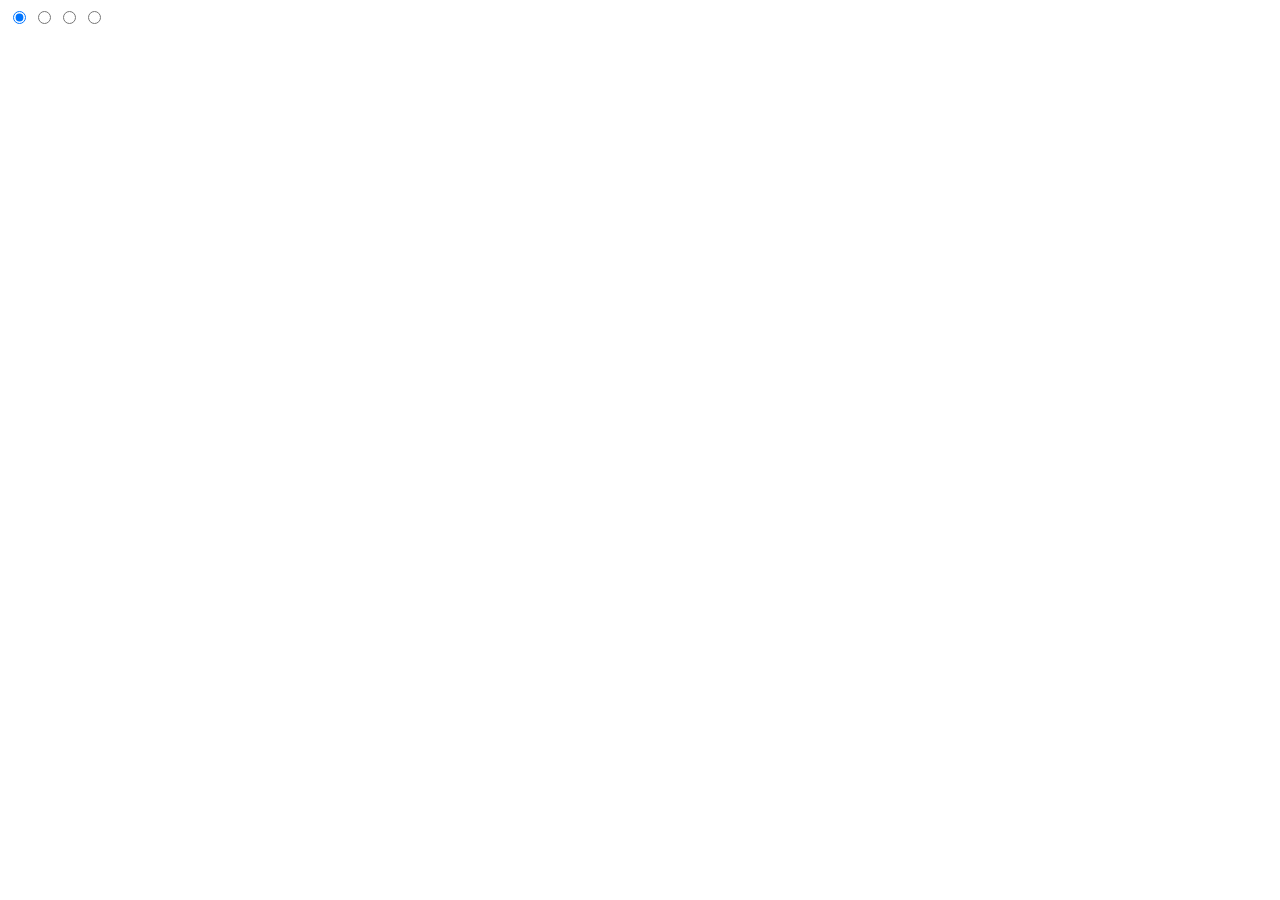
==== index.html @ 99d44433 "feat: add basic markup of slider" ====
<!DOCTYPE html>
<html lang="en">
<head>
    <meta charset="UTF-8">
    <meta http-equiv="X-UA-Compatible" content="IE=edge">
    <meta name="viewport" content="width=device-width, initial-scale=1.0">
    <title>CSS Mem Slider</title>
</head>
<body>
    <section class="main">
        <div class="wrapper">
            <div class="slider">
                <div class="slider_content">
                    <div class="slider_item item1">
                        <div class="img"></div>
                    </div>
                    <div class="slider_item item2">
                        <div class="img"></div>
                    </div>
                    <div class="slider_item item3">
                        <div class="img"></div>
                    </div>
                    <div class="slider_item item4">
                        <div class="img"></div>
                    </div>
                </div>
                <div class="slider_controls">
                    <input type="radio" id="control1" checked>
                    <input type="radio" id="control2">
                    <input type="radio" id="control3">
                    <input type="radio" id="control4">
                </div>
            </div>
        </div>
    </section>
</body>
</html>
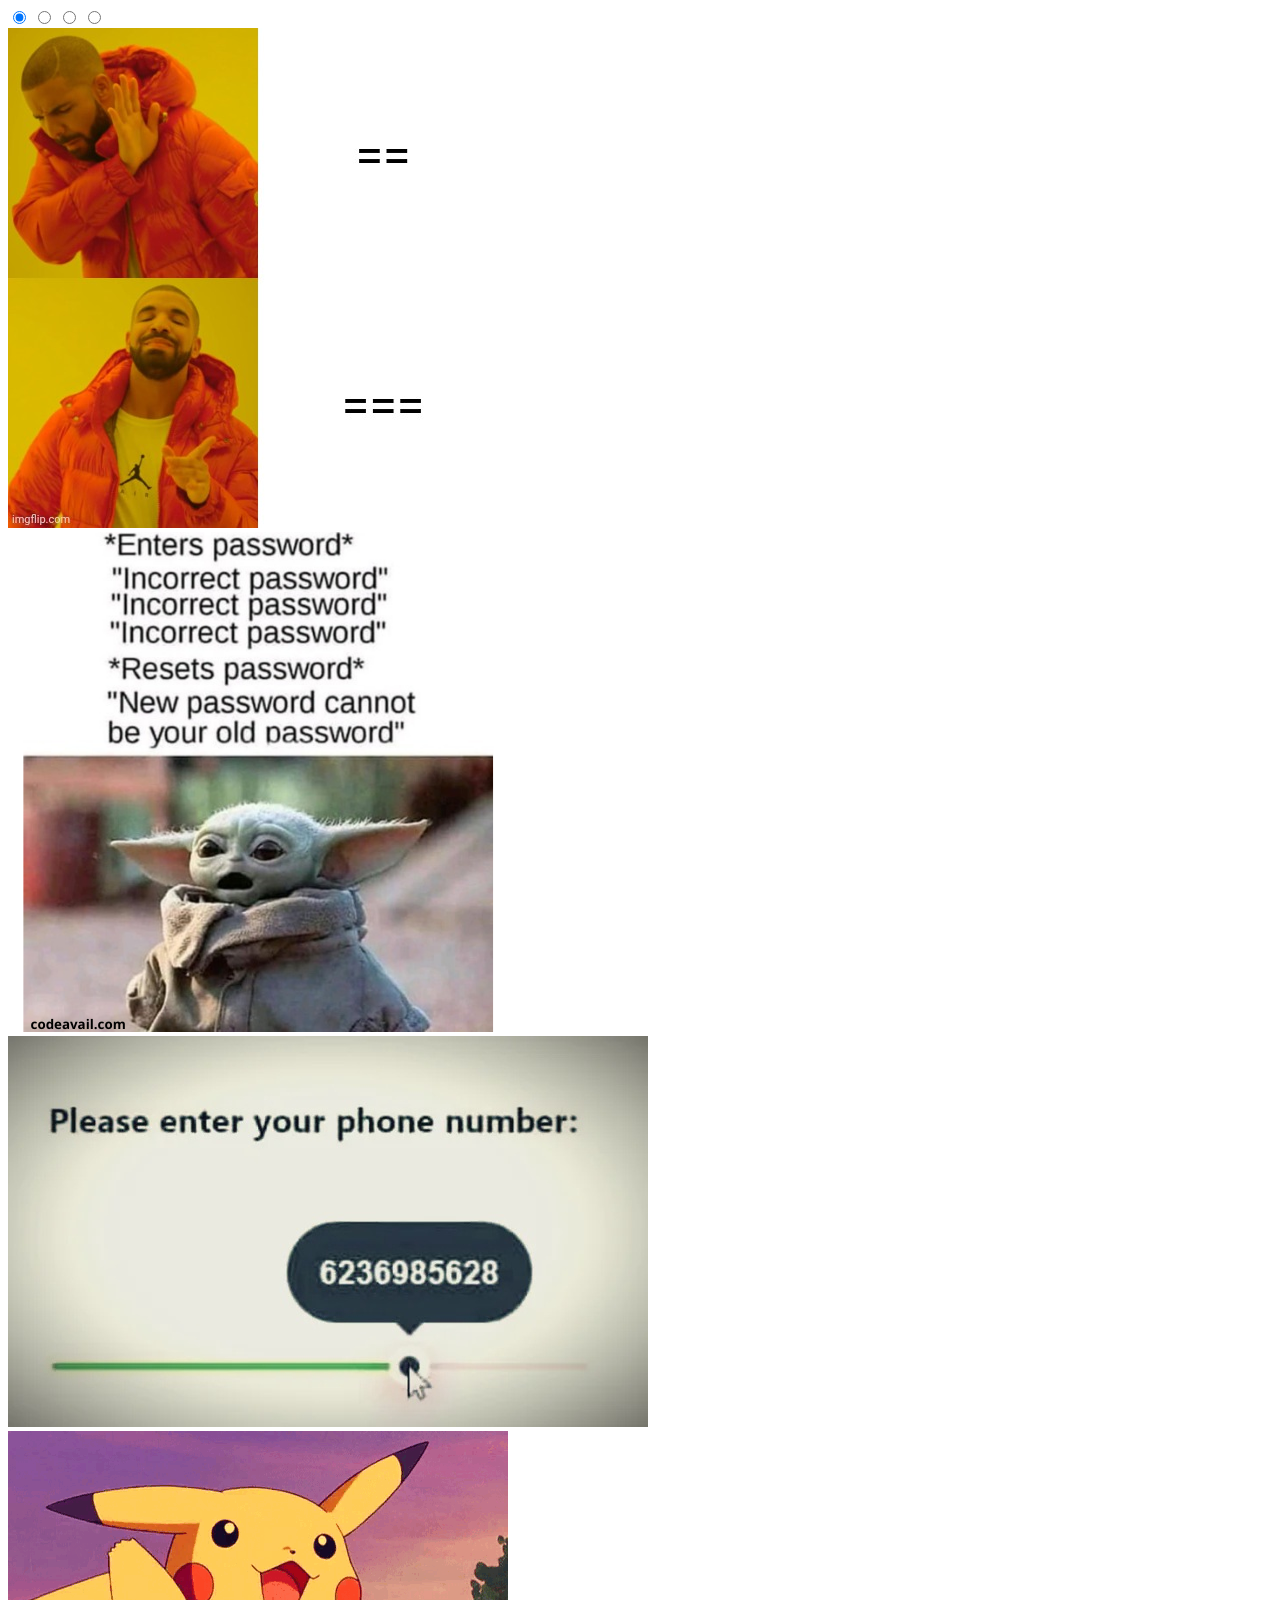
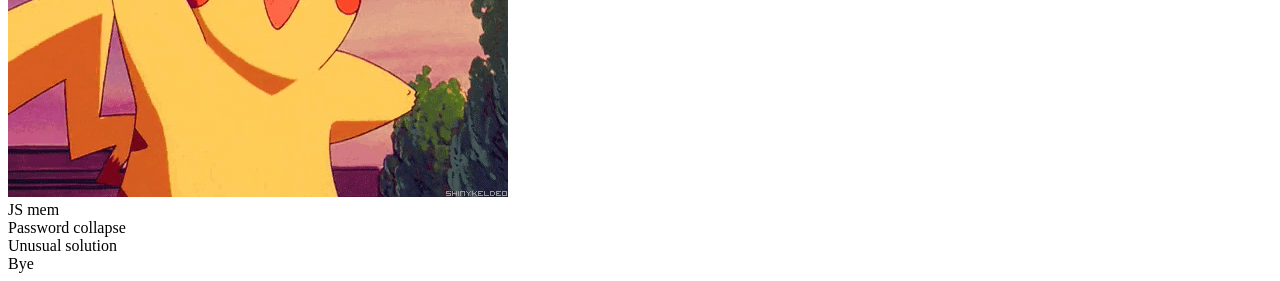
==== commit 914f9755: "feat: add assets" ====
--- a/index.html
+++ b/index.html
@@ -1,37 +1,59 @@
 <!DOCTYPE html>
 <html lang="en">
+
 <head>
     <meta charset="UTF-8">
     <meta http-equiv="X-UA-Compatible" content="IE=edge">
     <meta name="viewport" content="width=device-width, initial-scale=1.0">
+    <link rel="stylesheet" href="style.css">
     <title>CSS Mem Slider</title>
 </head>
+
 <body>
-    <section class="main">
-        <div class="wrapper">
+    <section id="main">
+        <div class="main_wrapper">
+            <input type="radio" name="control" id="control1" checked>
+            <input type="radio" name="control" id="control2">
+            <input type="radio" name="control" id="control3">
+            <input type="radio" name="control" id="control4">
             <div class="slider">
                 <div class="slider_content">
                     <div class="slider_item item1">
-                        <div class="img"></div>
+                        <img src="assets/1.jpg" alt="">
                     </div>
                     <div class="slider_item item2">
-                        <div class="img"></div>
+                        <img src="assets/2.png" alt="">
                     </div>
                     <div class="slider_item item3">
-                        <div class="img"></div>
+                        <img src="assets/3.jpg" alt="">
                     </div>
                     <div class="slider_item item4">
-                        <div class="img"></div>
+                        <img src="assets/4.gif" alt="">
                     </div>
                 </div>
+                <div class="slider_titles">
+                    <div class="slider_title title1">JS mem</div>
+                    <div class="slider_title">Password collapse</div>
+                    <div class="slider_title">Unusual solution</div>
+                    <div class="slider_title">Bye</div>
+                </div>
                 <div class="slider_controls">
-                    <input type="radio" id="control1" checked>
-                    <input type="radio" id="control2">
-                    <input type="radio" id="control3">
-                    <input type="radio" id="control4">
+                    <label for="control1" class="slider_control">
+                        <div class="button button1"></div>
+                    </label>
+                    <label for="control2" class="slider_control">
+                        <div class="button button2"></div>
+                    </label>
+                    <label for="control3" class="slider_control">
+                        <div class="button button3"></div>
+                    </label>
+                    <label for="control4" class="slider_control">
+                        <div class="button button4"></div>
+                    </label>
                 </div>
             </div>
         </div>
     </section>
 </body>
+
 </html>
